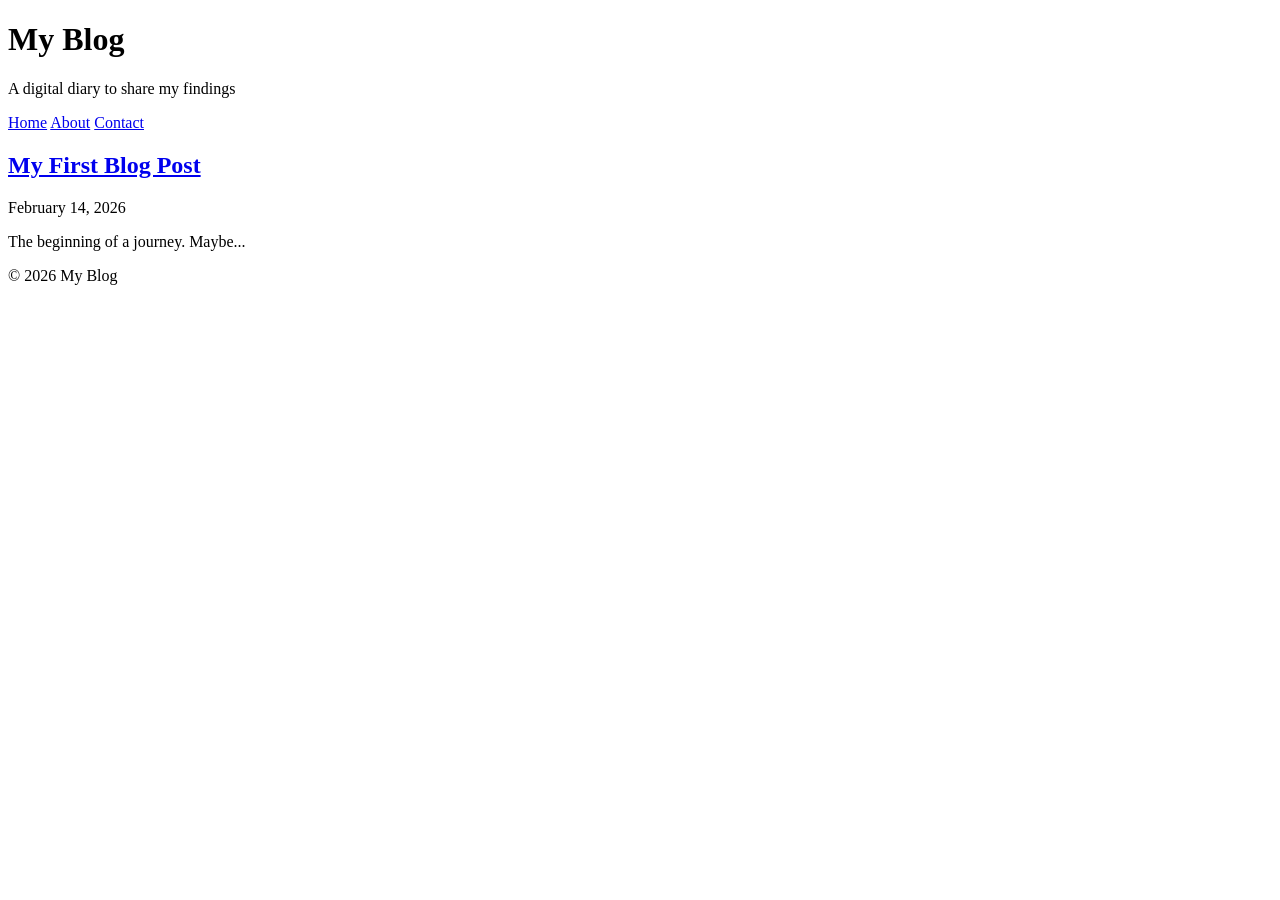
==== index.html @ d856e2ac "Create index.html" ====
<!DOCTYPE html>
<html lang="en">
<head>
    <meta charset="UTF-8">
    <title>My Blog</title>
    <link rel="stylesheet" href="style.css">
</head>
<body>

    <header>
        <h1>My Blog</h1>
        <p>A digital diary to share my findings</p>
    </header>

    <nav>
        <a href="index.html">Home</a>
        <a href="about.html">About</a>
        <a href="contact.html">Contact</a>
    </nav>
    <!--this is a comment-->
    <main>
        <div class="container">
        <article>
            <h2>
                <a href="post.html">My First Blog Post</a>
            </h2>
            <p class="date">February 14, 2026</p>
            <p>The beginning of a journey. Maybe...</p>
        </article>
    </div>
    </main>

    <footer>
        <p>© 2026 My Blog</p>
    </footer>

</body>
</html>
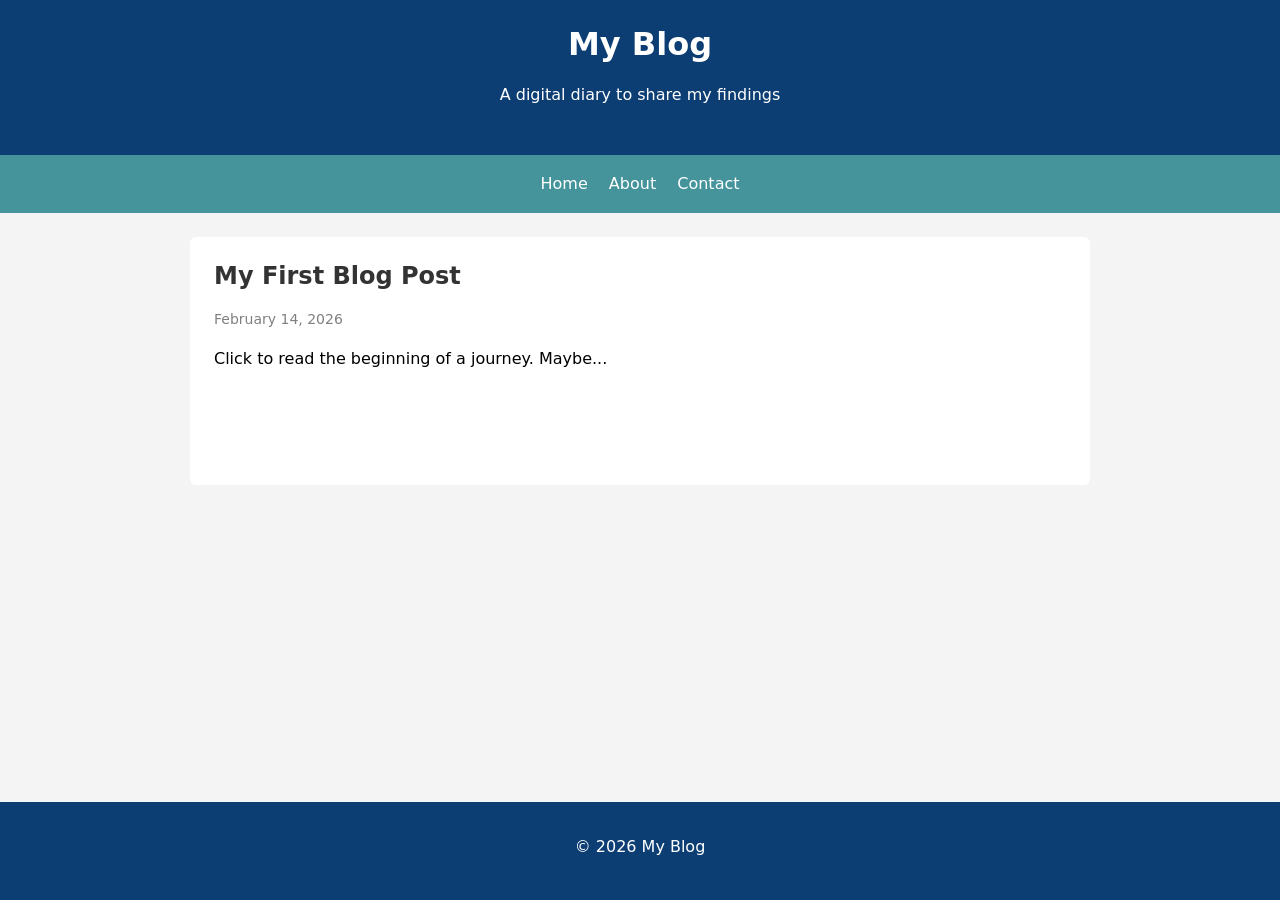
==== commit 141bd7fd: "Update index.html" ====
--- a/index.html
+++ b/index.html
@@ -25,7 +25,7 @@
                 <a href="post.html">My First Blog Post</a>
             </h2>
             <p class="date">February 14, 2026</p>
-            <p>The beginning of a journey. Maybe...</p>
+            <p>Click to read the beginning of a journey. Maybe...</p>
         </article>
     </div>
     </main>
--- a/style.css
+++ b/style.css
@@ -0,0 +1,217 @@
+/* =========================
+   Design Tokens (Globals)
+   ========================= */
+
+:root {
+    /* Spacing scale (8px rhythm) */
+    --space-1: 0.5rem;   /* 8px */
+    --space-2: 1rem;     /* 16px */
+    --space-3: 1.5rem;   /* 24px */
+    --space-4: 2rem;     /* 32px */
+    --space-5: 3rem;     /* 48px */
+
+    /* Radius */
+    --radius: 6px;
+
+    /* Colors */
+    --color-bg: #f4f4f4;
+    --color-primary: #0c3e74;
+    --color-secondary: #45949c;
+    --color-text: #333;
+    --color-muted: gray;
+}
+
+
+/* =========================
+   Base Styles
+   ========================= */
+
+html, body {
+    height: 100%;
+}
+
+body {
+    margin: 0;
+    font-family: system-ui;
+    background-color: var(--color-bg);
+
+    display: flex;
+    flex-direction: column;
+
+    font-size: 16px;
+    line-height: 1.6; /* vertical rhythm */
+}
+
+.hero {
+    height:60vh;               /* takes 60% of viewport height */
+    min-height: 350px;
+
+    background-image: url("images/laptop.jpg");
+    background-size: cover;       /* fills the header */
+    background-position: center;  /* keeps image centered */
+    background-repeat: no-repeat;
+
+    display: flex;
+    align-items: center;
+    justify-content: center;
+
+    color: white;
+    text-align: center;
+    position: relative;
+}
+
+.hero::before {
+    content: "";
+    position: absolute;
+    inset: 0;
+    background: rgba(0, 0, 0, 0.45);
+}
+
+.hero-content {
+    position: relative; /* sits above overlay */
+    padding: 2rem;
+}
+
+
+
+
+/* =========================
+   Layout
+   ========================= */
+
+main {
+    flex: 1;
+}
+
+header {
+    background-color: var(--color-primary);
+    color: white;
+    padding: var(--space-3);
+    text-align: center;
+}
+
+nav {
+    background-color: var(--color-secondary);
+    padding: var(--space-2);
+    text-align: center;
+}
+
+nav a {
+    color: white;
+    margin: 0 var(--space-1);
+    text-decoration: none;
+}
+
+nav a:hover {
+    text-decoration: underline;
+}
+
+.container {
+    max-width: 900px;
+    margin: var(--space-3) auto;
+    padding: 0 var(--space-2);
+}
+
+footer {
+    background-color: var(--color-primary);
+    color: white;
+    text-align: center;
+    padding: var(--space-2);
+}
+
+
+/* =========================
+   Typography & Content Flow
+   ========================= */
+
+p {
+    margin-bottom: var(--space-3);
+}
+
+h1, h2, h3 {
+    margin-top: var(--space-4);
+    margin-bottom: var(--space-2);
+    line-height: 1.3;
+}
+
+h1:first-child,
+h2:first-child,
+h3:first-child {
+    margin-top: 0;
+}
+
+
+/* =========================
+   Blog Components
+   ========================= */
+
+article {
+    background: white;
+    padding: var(--space-3);
+    border-radius: var(--radius);
+    margin-bottom: var(--space-3);
+    min-height: 200px;
+}
+
+.date {
+    color: var(--color-muted);
+    font-size: 0.875rem;
+    margin-bottom: var(--space-2);
+}
+
+article h2 a {
+    color: var(--color-text);
+    text-decoration: none;
+}
+
+article h2 a:hover {
+    color: #0077cc;
+}
+
+
+/* =========================
+   Images & Media
+   ========================= */
+
+img {
+    max-width: 100%;
+    height: auto;
+}
+
+figure {
+    margin: var(--space-4) 0;
+}
+
+figcaption {
+    font-size: 0.875rem;
+    color: var(--color-muted);
+    margin-top: var(--space-1);
+}
+
+/* Image floated inside content */
+.corner-image {
+    float: right;
+    width: 200px;
+    margin: 0 0 var(--space-2) var(--space-2);
+}
+
+
+/* =========================
+   Lists & Quotes
+   ========================= */
+
+ul {
+    margin-bottom: var(--space-3);
+    padding-left: var(--space-3);
+}
+
+li {
+    margin-bottom: var(--space-1);
+}
+
+blockquote {
+    margin: var(--space-4) 0;
+    padding-left: var(--space-3);
+    border-left: 4px solid var(--color-secondary);
+    color: #555;
+}
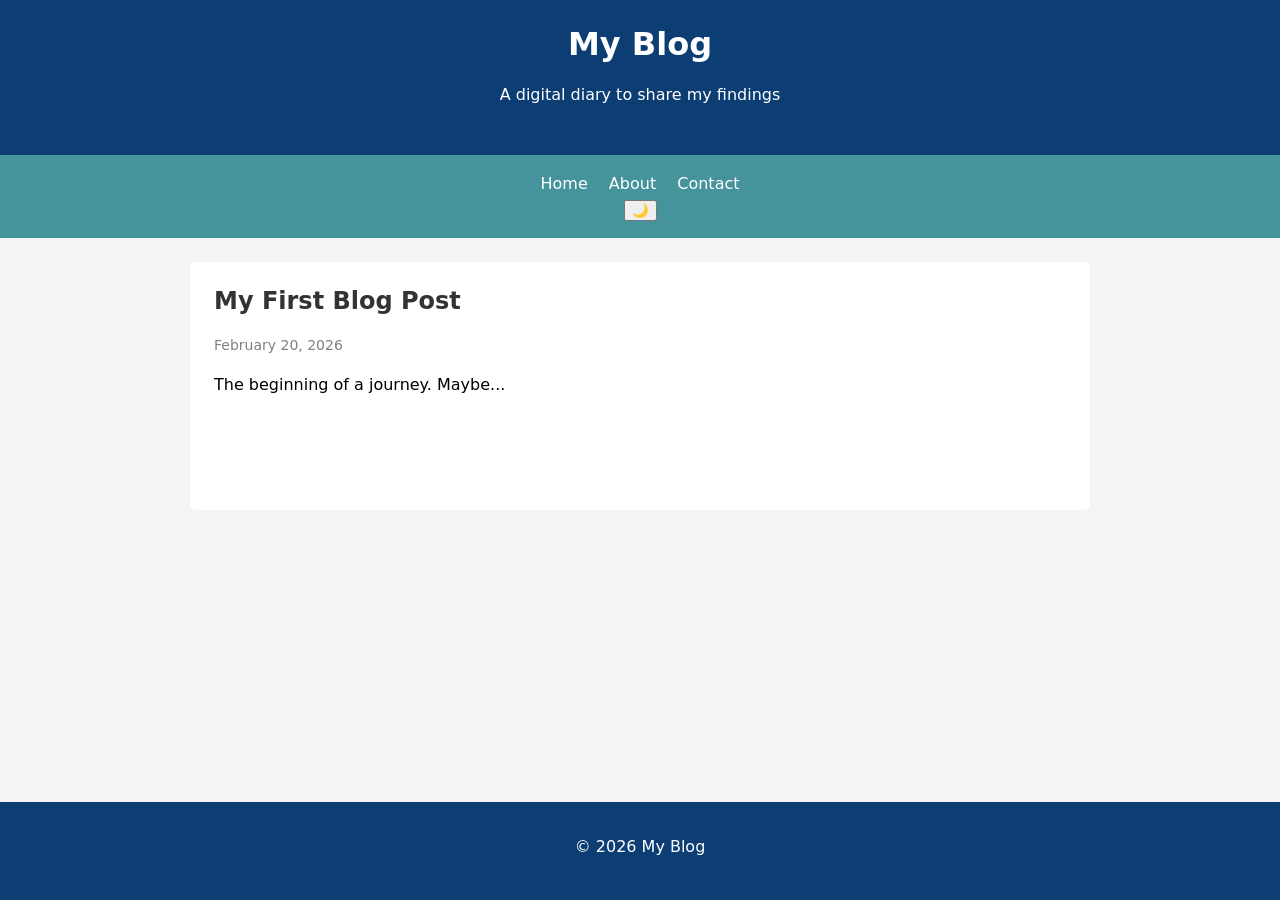
==== commit 60591523: "Update index.html" ====
--- a/index.html
+++ b/index.html
@@ -11,21 +11,24 @@
         <h1>My Blog</h1>
         <p>A digital diary to share my findings</p>
     </header>
-
     <nav>
-        <a href="index.html">Home</a>
-        <a href="about.html">About</a>
-        <a href="contact.html">Contact</a>
+        <div class="nav-links">
+            <a href="index.html">Home</a>
+            <a href="about.html">About</a>
+            <a href="contact.html">Contact</a>
+        </div>
+        
+        <button id="themeToggle" class="theme-toggle">🌙</button>
     </nav>
     <!--this is a comment-->
     <main>
         <div class="container">
         <article>
             <h2>
-                <a href="post.html">My First Blog Post</a>
+                <a href="post1.html">My First Blog Post</a>
             </h2>
-            <p class="date">February 14, 2026</p>
-            <p>Click to read the beginning of a journey. Maybe...</p>
+            <p class="date">February 20, 2026</p>
+            <p>The beginning of a journey. Maybe...</p>
         </article>
     </div>
     </main>
@@ -33,6 +36,6 @@
     <footer>
         <p>© 2026 My Blog</p>
     </footer>
-
+    <script src="theme.js" defer></script>
 </body>
 </html>
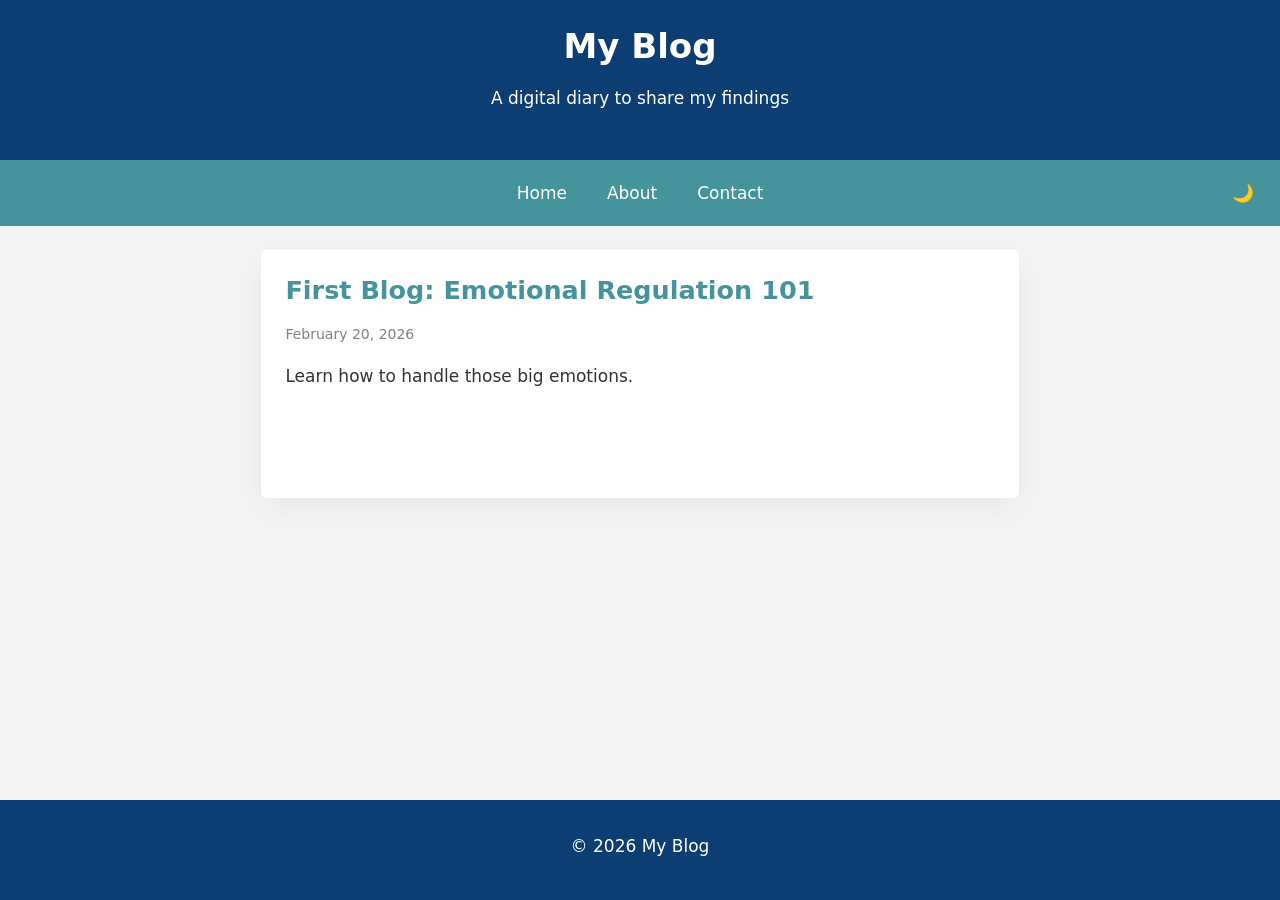
==== commit 186483ef: "Add files via upload" ====
--- a/index.html
+++ b/index.html
@@ -1,41 +1,41 @@
-<!DOCTYPE html>
-<html lang="en">
-<head>
-    <meta charset="UTF-8">
-    <title>My Blog</title>
-    <link rel="stylesheet" href="style.css">
-</head>
-<body>
-
-    <header>
-        <h1>My Blog</h1>
-        <p>A digital diary to share my findings</p>
-    </header>
-    <nav>
-        <div class="nav-links">
-            <a href="index.html">Home</a>
-            <a href="about.html">About</a>
-            <a href="contact.html">Contact</a>
-        </div>
-        
-        <button id="themeToggle" class="theme-toggle">🌙</button>
-    </nav>
-    <!--this is a comment-->
-    <main>
-        <div class="container">
-        <article>
-            <h2>
-                <a href="post1.html">My First Blog Post</a>
-            </h2>
-            <p class="date">February 20, 2026</p>
-            <p>The beginning of a journey. Maybe...</p>
-        </article>
-    </div>
-    </main>
-
-    <footer>
-        <p>© 2026 My Blog</p>
-    </footer>
-    <script src="theme.js" defer></script>
-</body>
-</html>
+<!DOCTYPE html>
+<html lang="en">
+<head>
+    <meta charset="UTF-8">
+    <title>My Blog</title>
+    <link rel="stylesheet" href="style.css">
+</head>
+<body>
+
+    <header>
+        <h1>My Blog</h1>
+        <p>A digital diary to share my findings</p>
+    </header>
+    <nav>
+        <div class="nav-links">
+            <a href="index.html">Home</a>
+            <a href="about.html">About</a>
+            <a href="contact.html">Contact</a>
+        </div>
+        
+        <button id="themeToggle" class="theme-toggle">🌙</button>
+    </nav>
+    <!--this is a comment-->
+    <main>
+        <div class="container">
+        <article>
+            <h2>
+                <a href="post1.html">First Blog: Emotional Regulation 101</a>
+            </h2>
+            <p class="date">February 20, 2026</p>
+            <p>Learn how to handle those big emotions.</p>
+        </article>
+    </div>
+    </main>
+
+    <footer>
+        <p>© 2026 My Blog</p>
+    </footer>
+    <script src="theme.js" defer></script>
+</body>
+</html>
--- a/style.css
+++ b/style.css
@@ -19,7 +19,17 @@
     --color-secondary: #45949c;
     --color-text: #333;
     --color-muted: gray;
-}
+    --color-surface: #ffffff;
+}
+body.dark {
+    --color-bg: #0f172a;          /* deep blue-gray */
+    --color-primary: #1e293b;
+    --color-secondary: #38bdf8;   /* accent */
+    --color-text: #e5e7eb;        /* light text */
+    --color-muted: #94a3b8;
+    --color-surface: #020617;
+}
+
 
 
 /* =========================
@@ -34,11 +44,12 @@
     margin: 0;
     font-family: system-ui;
     background-color: var(--color-bg);
+    color: var(--color-text);
 
     display: flex;
     flex-direction: column;
 
-    font-size: 16px;
+    font-size: 17px;
     line-height: 1.6; /* vertical rhythm */
 }
 
@@ -46,7 +57,7 @@
     height:60vh;               /* takes 60% of viewport height */
     min-height: 350px;
 
-    background-image: url("images/laptop.jpg");
+    background-image: var(--hero-image);
     background-size: cover;       /* fills the header */
     background-position: center;  /* keeps image centered */
     background-repeat: no-repeat;
@@ -94,6 +105,19 @@
     background-color: var(--color-secondary);
     padding: var(--space-2);
     text-align: center;
+    position: relative;
+    display: flex;
+    align-items: center;
+   
+}
+
+.nav-links {
+    position: absolute;
+    left: 50%;
+    transform: translateX(-50%);
+
+    display: flex;
+    gap: var(--space-3);
 }
 
 nav a {
@@ -106,10 +130,32 @@
     text-decoration: underline;
 }
 
+.theme-toggle {
+    background: transparent;
+    border: none;
+    color: white;
+
+    font-size: 1.1rem;
+    padding: 0.4rem 0.6rem;
+    border-radius: var(--radius);
+    margin-left: auto;
+
+    cursor: pointer;
+
+    transition:
+        background-color 0.2s ease,
+        transform 0.1s ease,
+        opacity 0.15s ease;
+}
+.theme-toggle:hover {
+    background-color: rgba(255, 255, 255, 0.15);
+}
+
 .container {
-    max-width: 900px;
+    max-width: 70ch;
     margin: var(--space-3) auto;
     padding: 0 var(--space-2);
+
 }
 
 footer {
@@ -129,7 +175,7 @@
 }
 
 h1, h2, h3 {
-    margin-top: var(--space-4);
+    margin-top: var(--space-5);
     margin-bottom: var(--space-2);
     line-height: 1.3;
 }
@@ -146,11 +192,12 @@
    ========================= */
 
 article {
-    background: white;
+    background: var(--color-surface);
     padding: var(--space-3);
     border-radius: var(--radius);
     margin-bottom: var(--space-3);
     min-height: 200px;
+    box-shadow: 0 10px 30px rgba(0,0,0,0.05);
 }
 
 .date {
@@ -160,12 +207,72 @@
 }
 
 article h2 a {
-    color: var(--color-text);
+    color: var(--color-secondary);
     text-decoration: none;
 }
 
 article h2 a:hover {
     color: #0077cc;
+}
+article {
+    transition: transform 0.2s ease, box-shadow 0.2s ease;
+}
+
+article:hover {
+    transform: translateY(-4px);
+    box-shadow: 0 16px 40px rgba(0,0,0,0.08);
+}
+.options-wrapper {
+    display: flex;
+    justify-content: center;
+    margin: var(--space-4) 0;
+}
+.options-grid {
+    display: grid;
+    grid-template-columns: repeat(2, 1fr);
+    gap: var(--space-3);
+    max-width: 600px;
+    width: 100%;
+}
+.option {
+    min-height: 140px; /* equal height */
+    padding: var(--space-3);
+
+    background: transparent;
+    border: 2px solid var(--color-secondary);
+    border-radius: var(--radius);
+
+    color: var(--color-secondary);
+    font-size: 0.95rem;
+    text-align: center;
+
+    cursor: pointer;
+
+    transition:
+        background-color 0.2s ease,
+        color 0.2s ease,
+        transform 0.1s ease;
+}
+.option:hover {
+    background-color: rgba(69, 148, 156, 0.12);
+}
+
+.option.active {
+    background-color: var(--color-secondary);
+    color: white;
+}
+
+.option:active {
+    transform: scale(0.96);
+}
+.content {
+    display: none;
+    margin-top: var(--space-3);
+    max-width:600px;
+}
+
+.content.active {
+    display: block;
 }
 
 
@@ -213,5 +320,5 @@
     margin: var(--space-4) 0;
     padding-left: var(--space-3);
     border-left: 4px solid var(--color-secondary);
-    color: #555;
-}
+    color: var(--color-muted);
+}
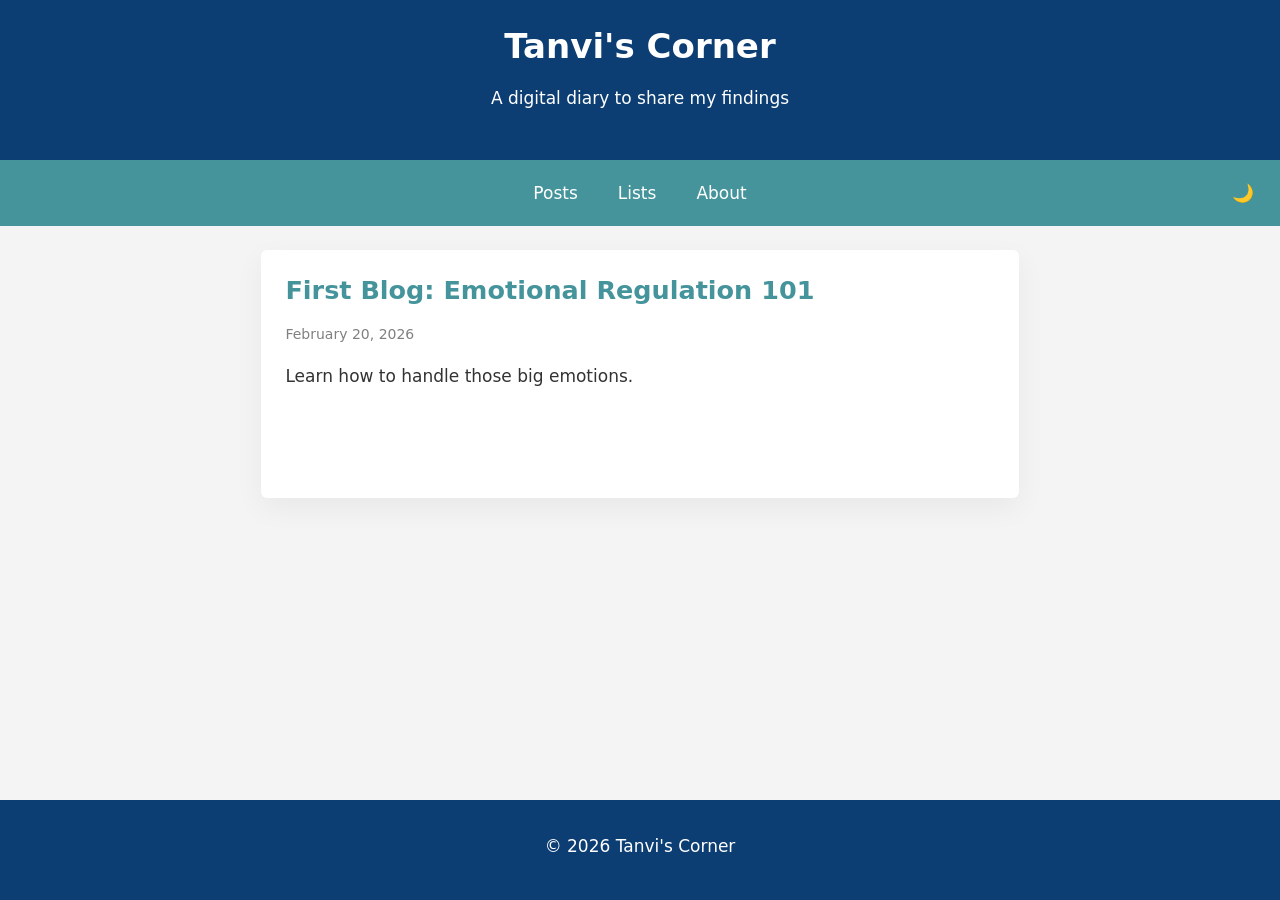
==== commit d1b8a9c1: "Update my-blog" ====
--- a/index.html
+++ b/index.html
@@ -2,20 +2,20 @@
 <html lang="en">
 <head>
     <meta charset="UTF-8">
-    <title>My Blog</title>
+    <title>Tanvi's Corner</title>
     <link rel="stylesheet" href="style.css">
 </head>
 <body>
 
     <header>
-        <h1>My Blog</h1>
+        <h1>Tanvi's Corner</h1>
         <p>A digital diary to share my findings</p>
     </header>
     <nav>
         <div class="nav-links">
-            <a href="index.html">Home</a>
+            <a href="index.html">Posts</a>
+            <a href="lists.html">Lists</a>
             <a href="about.html">About</a>
-            <a href="contact.html">Contact</a>
         </div>
         
         <button id="themeToggle" class="theme-toggle">🌙</button>
@@ -34,7 +34,7 @@
     </main>
 
     <footer>
-        <p>© 2026 My Blog</p>
+        <p>© 2026 Tanvi's Corner</p>
     </footer>
     <script src="theme.js" defer></script>
 </body>
--- a/style.css
+++ b/style.css
@@ -275,6 +275,52 @@
     display: block;
 }
 
+.lists-grid {
+    display: grid;
+    grid-template-columns: repeat(auto-fit, minmax(260px, 1fr));
+    gap: var(--space-4);
+    margin-top: var(--space-4);
+}
+
+.list-card {
+    background-image:url('images/list.png');
+    background-position: center;
+    padding: clamp(1.5rem, 4vw, 2.5rem);
+    border-radius: var(--radius);
+
+    text-decoration: none;
+    color: var(--color-primary);
+
+    box-shadow:
+        0 20px 40px rgba(0, 0, 0, 0.35),
+        inset 0 1px 0 rgba(255, 255, 255, 0.06);
+
+    display: flex;
+    flex-direction: column;
+    gap: var(--space-2);
+
+    transition:
+        transform 0.2s ease,
+        box-shadow 0.2s ease;
+}
+
+.list-card h2 {
+    margin: 0;
+    font-size: 1.25rem;
+}
+
+.list-card p {
+    color: var(--color-muted);
+    line-height: 1.5;
+}
+
+.list-card .meta {
+    margin-top: auto;
+    font-size: 0.85rem;
+    color: var(--color-);
+}
+
+
 
 /* =========================
    Images & Media
